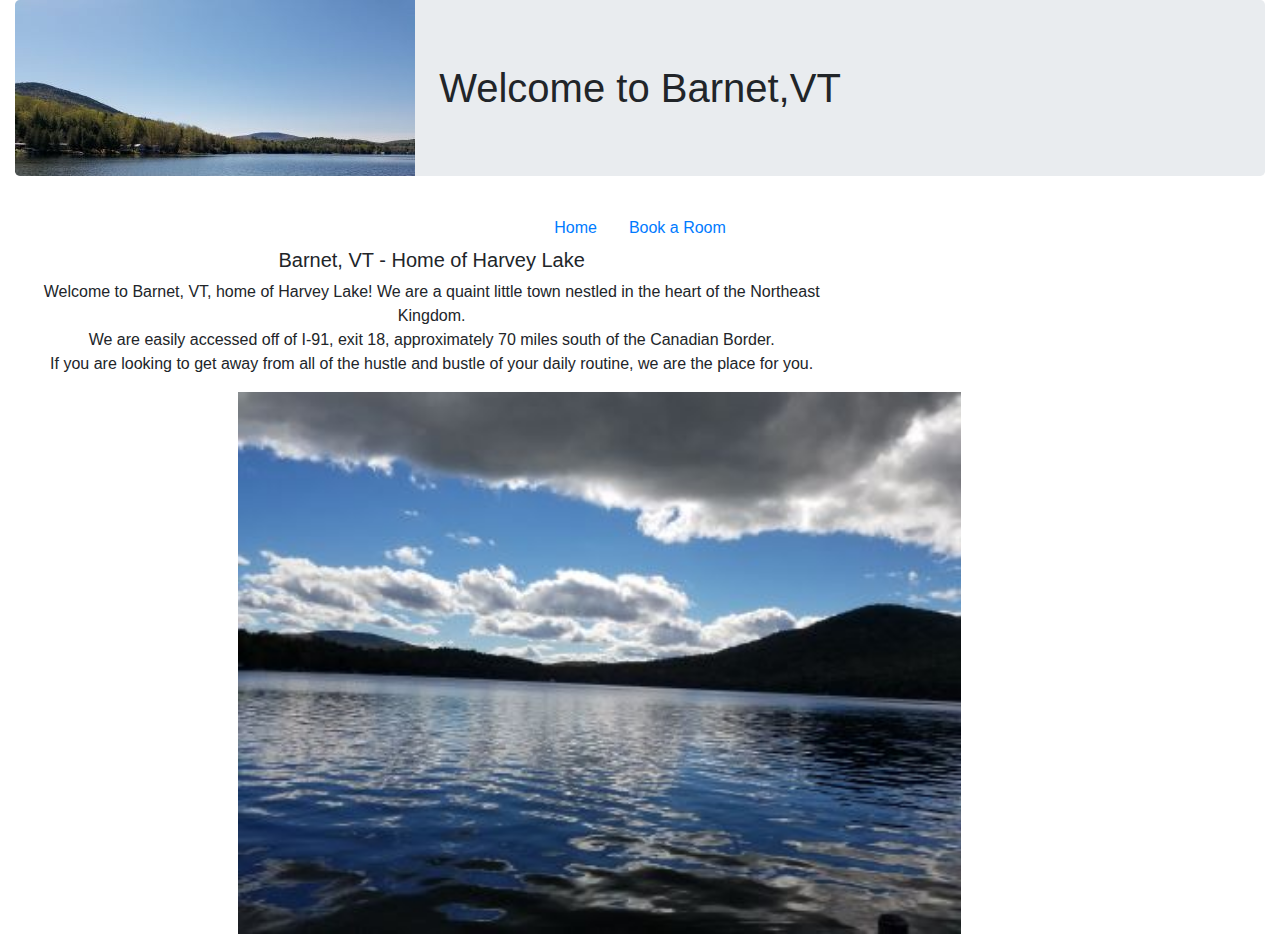
==== index.html @ f547efb3 "created index page" ====
<!doctype html>
<html lang="en">
  <head>
    <!-- Required meta tags -->
    <meta charset="utf-8">
    <meta name="viewport" content="width=device-width, initial-scale=1, shrink-to-fit=no">

    <!-- Bootstrap CSS -->
    <link rel="stylesheet" href="https://stackpath.bootstrapcdn.com/bootstrap/4.3.1/css/bootstrap.min.css" integrity="sha384-ggOyR0iXCbMQv3Xipma34MD+dH/1fQ784/j6cY/iJTQUOhcWr7x9JvoRxT2MZw1T" crossorigin="anonymous">
    <link rel="stylesheet" href="css/site.css">
    <link rel="stylesheet" href="css/index.css">
    <title>Welcome to Barnet</title>
  </head>



 <body class="container-fluid">
    <h1 class="jumbotron header">Welcome to Barnet,VT</h1>
    
<!-- this it is the navigation bar for the page-->
    <nav>
    <ul class="nav justify-content-center" id="navigation">
            <li class="nav-item">
              <a class="nav-link active" href="index.html">Home</a>
            </li>
            <li class="nav-item">
              <a class="nav-link" href="forms.html">Book a Room</a>
            </li>
    </ul>
</nav>

<main class= "container-fluid">
    <div class="row">
        <div class="col-8 offet-2">
            <article>
                <h2 id="welcome1">Barnet, VT - Home of Harvey Lake</h2>
                 <p id="welcome2">Welcome to Barnet, VT, home of Harvey Lake! We are a quaint little town nestled in the heart of the Northeast Kingdom.<br /> We are easily accessed off of I-91, exit 18, approximately 70 miles south of the Canadian Border. <br /> If you are looking to get away from all of the hustle and bustle of your daily routine, we are the place for you.</p>
            </article>
         </div>
    </div> 

<div class="row">
    <div class="col-8 offset-2">
        <img id="lake1" src="images/harveylake1.jpg" alt="Harvey Lake, Barnet,VT">
    </div>
</div>
    
</main>



    







    <!-- Optional JavaScript -->
    <!-- jQuery first, then Popper.js, then Bootstrap JS -->
    <script src="https://code.jquery.com/jquery-3.3.1.slim.min.js" integrity="sha384-q8i/X+965DzO0rT7abK41JStQIAqVgRVzpbzo5smXKp4YfRvH+8abtTE1Pi6jizo" crossorigin="anonymous"></script>
    <script src="https://cdnjs.cloudflare.com/ajax/libs/popper.js/1.14.7/umd/popper.min.js" integrity="sha384-UO2eT0CpHqdSJQ6hJty5KVphtPhzWj9WO1clHTMGa3JDZwrnQq4sF86dIHNDz0W1" crossorigin="anonymous"></script>
    <script src="https://stackpath.bootstrapcdn.com/bootstrap/4.3.1/js/bootstrap.min.js" integrity="sha384-JjSmVgyd0p3pXB1rRibZUAYoIIy6OrQ6VrjIEaFf/nJGzIxFDsf4x0xIM+B07jRM" crossorigin="anonymous"></script>
  </body>
</html>
---- css/site.css ----
.header{
    text-align:center;
    background-image: url("/images/harveylake2.jpg");
    background-repeat: no-repeat;

}
---- css/index.css ----
#lake1{
    width:90%;
}

#welcome1{
    font-size:20px;
    text-align:center;
}

#welcome2{
    text-align:center;
    }
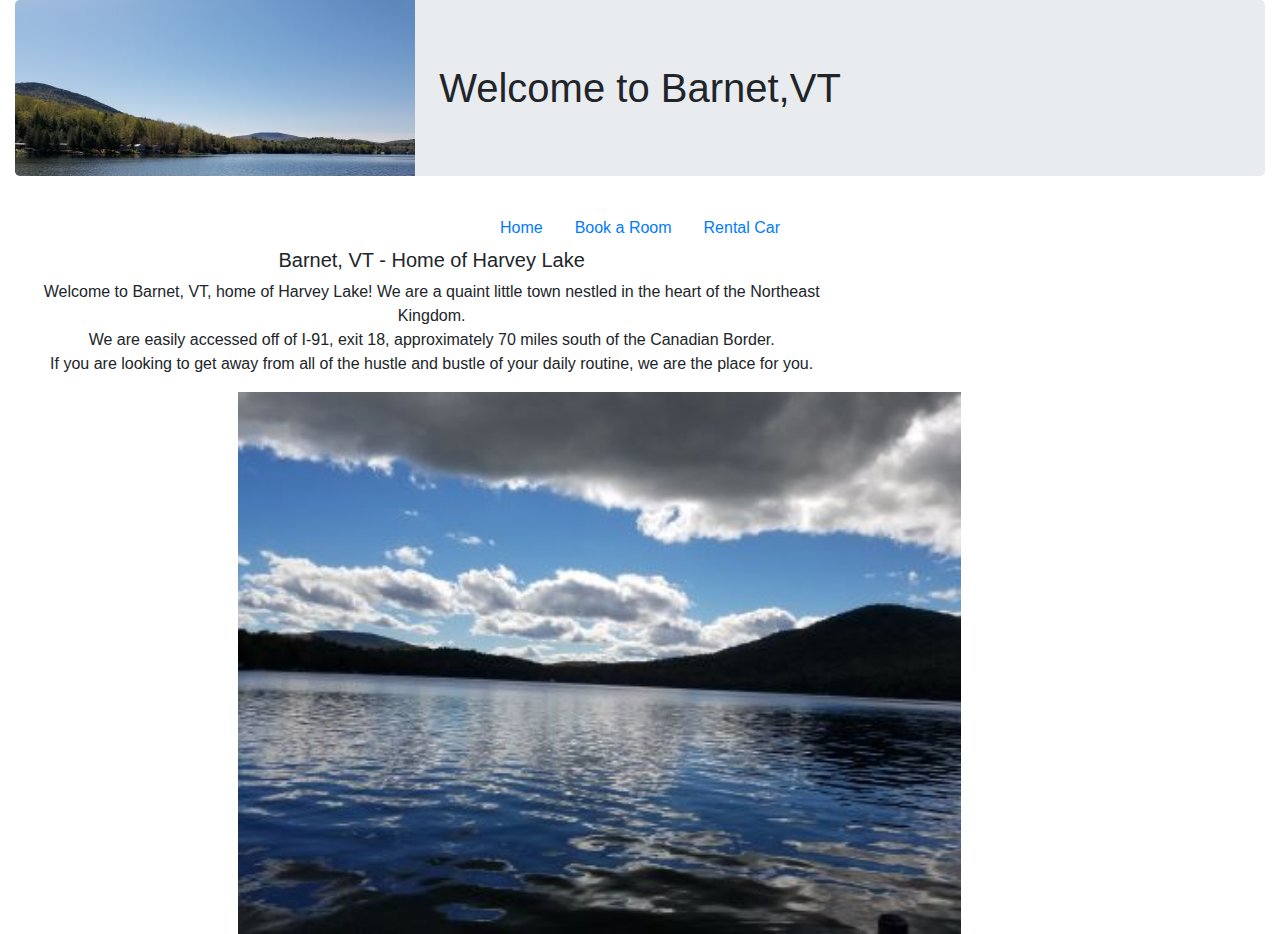
==== commit 602dc251: "created rental page, corrected room script" ====
--- a/index.html
+++ b/index.html
@@ -25,6 +25,9 @@
             </li>
             <li class="nav-item">
               <a class="nav-link" href="forms.html">Book a Room</a>
+            </li>
+            <li class="nav-item">
+             <a class="nav-link" href="carRental.html">Rental Car</a>
             </li>
     </ul>
 </nav>
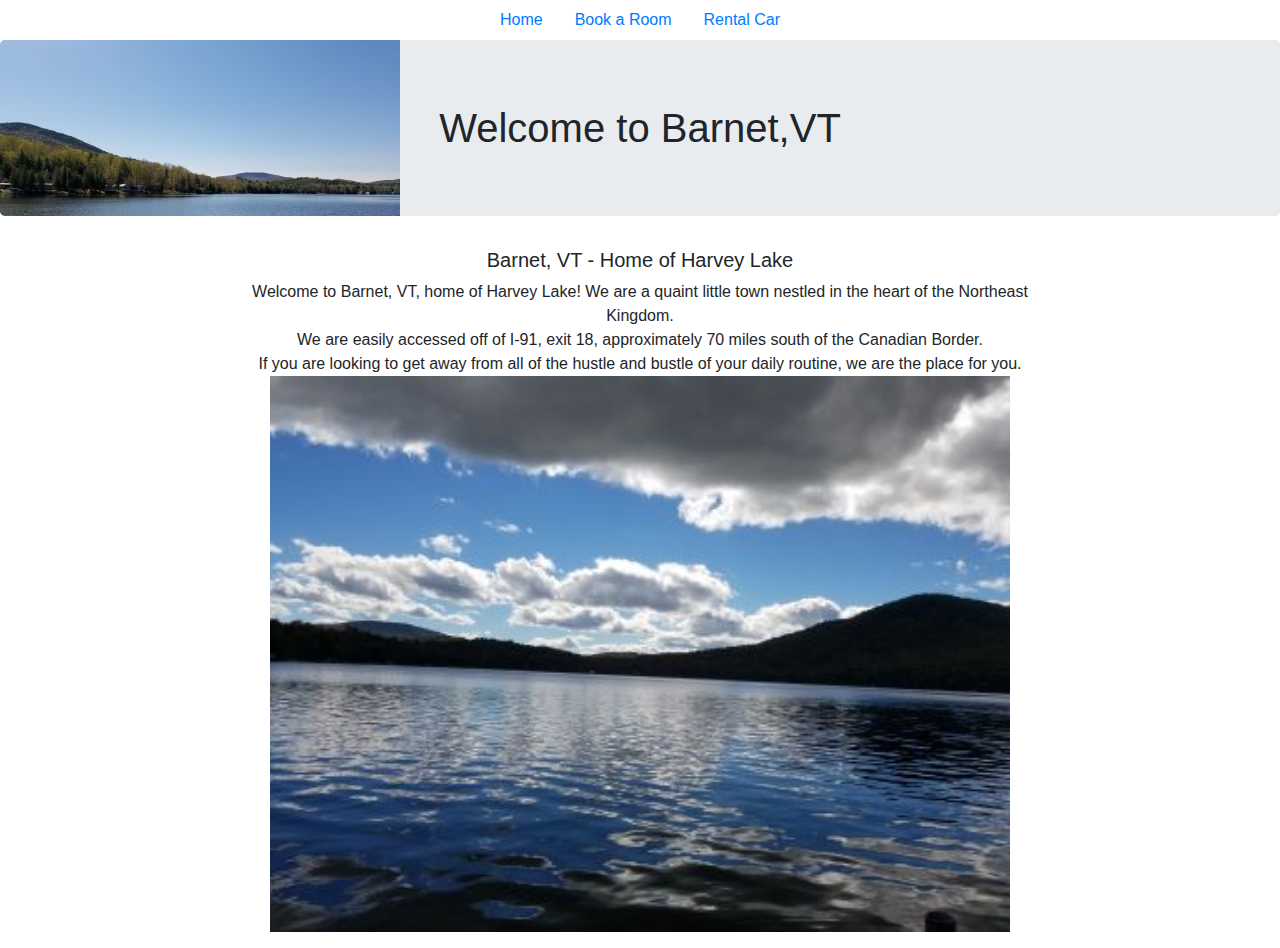
==== commit 1061e4ab: "revisions" ====
--- a/index.html
+++ b/index.html
@@ -1,69 +1,66 @@
 <!doctype html>
 <html lang="en">
-  <head>
-    <!-- Required meta tags -->
-    <meta charset="utf-8">
-    <meta name="viewport" content="width=device-width, initial-scale=1, shrink-to-fit=no">
 
-    <!-- Bootstrap CSS -->
-    <link rel="stylesheet" href="https://stackpath.bootstrapcdn.com/bootstrap/4.3.1/css/bootstrap.min.css" integrity="sha384-ggOyR0iXCbMQv3Xipma34MD+dH/1fQ784/j6cY/iJTQUOhcWr7x9JvoRxT2MZw1T" crossorigin="anonymous">
-    <link rel="stylesheet" href="css/site.css">
-    <link rel="stylesheet" href="css/index.css">
-    <title>Welcome to Barnet</title>
-  </head>
+<head>
+  <!-- Required meta tags -->
+  <meta charset="utf-8">
+  <meta name="viewport" content="width=device-width, initial-scale=1, shrink-to-fit=no">
 
+  <!-- Bootstrap CSS -->
+  <link rel="stylesheet" href="https://stackpath.bootstrapcdn.com/bootstrap/4.3.1/css/bootstrap.min.css"
+    integrity="sha384-ggOyR0iXCbMQv3Xipma34MD+dH/1fQ784/j6cY/iJTQUOhcWr7x9JvoRxT2MZw1T" crossorigin="anonymous">
+  <link rel="stylesheet" href="css/site.css">
+  <link rel="stylesheet" href="css/index.css">
+  <title>Welcome to Barnet</title>
+</head>
 
+<body>
+  
+  <!-- this it is the navigation bar for the page-->
+  <nav>
+    <ul class="nav justify-content-center" id="navigation">
+      <li class="nav-item">
+        <a class="nav-link active" href="index.html">Home</a>
+      </li>
+      <li class="nav-item">
+        <a class="nav-link" href="forms.html">Book a Room</a>
+      </li>
+      <li class="nav-item">
+        <a class="nav-link" href="carRental.html">Rental Car</a>
+      </li>
+    </ul>
+  </nav>
 
- <body class="container-fluid">
+  <header>
     <h1 class="jumbotron header">Welcome to Barnet,VT</h1>
-    
-<!-- this it is the navigation bar for the page-->
-    <nav>
-    <ul class="nav justify-content-center" id="navigation">
-            <li class="nav-item">
-              <a class="nav-link active" href="index.html">Home</a>
-            </li>
-            <li class="nav-item">
-              <a class="nav-link" href="forms.html">Book a Room</a>
-            </li>
-            <li class="nav-item">
-             <a class="nav-link" href="carRental.html">Rental Car</a>
-            </li>
-    </ul>
-</nav>
+  </header>
 
-<main class= "container-fluid">
+  <main class="container-fluid">
     <div class="row">
-        <div class="col-8 offet-2">
-            <article>
-                <h2 id="welcome1">Barnet, VT - Home of Harvey Lake</h2>
-                 <p id="welcome2">Welcome to Barnet, VT, home of Harvey Lake! We are a quaint little town nestled in the heart of the Northeast Kingdom.<br /> We are easily accessed off of I-91, exit 18, approximately 70 miles south of the Canadian Border. <br /> If you are looking to get away from all of the hustle and bustle of your daily routine, we are the place for you.</p>
-            </article>
-         </div>
-    </div> 
+      <div class="col-8 offset-2">
+        <article>
+          <h2 id="welcome1">Barnet, VT - Home of Harvey Lake</h2>
+          <p id="welcome2">Welcome to Barnet, VT, home of Harvey Lake! We are a quaint little town nestled in the heart
+            of the Northeast Kingdom.<br /> We are easily accessed off of I-91, exit 18, approximately 70 miles south of
+            the Canadian Border. <br /> If you are looking to get away from all of the hustle and bustle of your daily
+            routine, we are the place for you.<img id="lake1" src="images/harveylake1.jpg" alt="Harvey Lake, Barnet,VT"></p>
+        </article>
+      </div>
+    </div>
 
-<div class="row">
-    <div class="col-8 offset-2">
-        <img id="lake1" src="images/harveylake1.jpg" alt="Harvey Lake, Barnet,VT">
-    </div>
-</div>
-    
-</main>
+  </main>
 
+   <!-- Optional JavaScript -->
+  <!-- jQuery first, then Popper.js, then Bootstrap JS -->
+  <script src="https://code.jquery.com/jquery-3.3.1.slim.min.js"
+    integrity="sha384-q8i/X+965DzO0rT7abK41JStQIAqVgRVzpbzo5smXKp4YfRvH+8abtTE1Pi6jizo"
+    crossorigin="anonymous"></script>
+  <script src="https://cdnjs.cloudflare.com/ajax/libs/popper.js/1.14.7/umd/popper.min.js"
+    integrity="sha384-UO2eT0CpHqdSJQ6hJty5KVphtPhzWj9WO1clHTMGa3JDZwrnQq4sF86dIHNDz0W1"
+    crossorigin="anonymous"></script>
+  <script src="https://stackpath.bootstrapcdn.com/bootstrap/4.3.1/js/bootstrap.min.js"
+    integrity="sha384-JjSmVgyd0p3pXB1rRibZUAYoIIy6OrQ6VrjIEaFf/nJGzIxFDsf4x0xIM+B07jRM"
+    crossorigin="anonymous"></script>
+</body>
 
-
-    
-
-
-
-
-
-
-
-    <!-- Optional JavaScript -->
-    <!-- jQuery first, then Popper.js, then Bootstrap JS -->
-    <script src="https://code.jquery.com/jquery-3.3.1.slim.min.js" integrity="sha384-q8i/X+965DzO0rT7abK41JStQIAqVgRVzpbzo5smXKp4YfRvH+8abtTE1Pi6jizo" crossorigin="anonymous"></script>
-    <script src="https://cdnjs.cloudflare.com/ajax/libs/popper.js/1.14.7/umd/popper.min.js" integrity="sha384-UO2eT0CpHqdSJQ6hJty5KVphtPhzWj9WO1clHTMGa3JDZwrnQq4sF86dIHNDz0W1" crossorigin="anonymous"></script>
-    <script src="https://stackpath.bootstrapcdn.com/bootstrap/4.3.1/js/bootstrap.min.js" integrity="sha384-JjSmVgyd0p3pXB1rRibZUAYoIIy6OrQ6VrjIEaFf/nJGzIxFDsf4x0xIM+B07jRM" crossorigin="anonymous"></script>
-  </body>
 </html>--- a/css/site.css
+++ b/css/site.css
@@ -3,4 +3,5 @@
     background-image: url("/images/harveylake2.jpg");
     background-repeat: no-repeat;
 
-}+}
+
